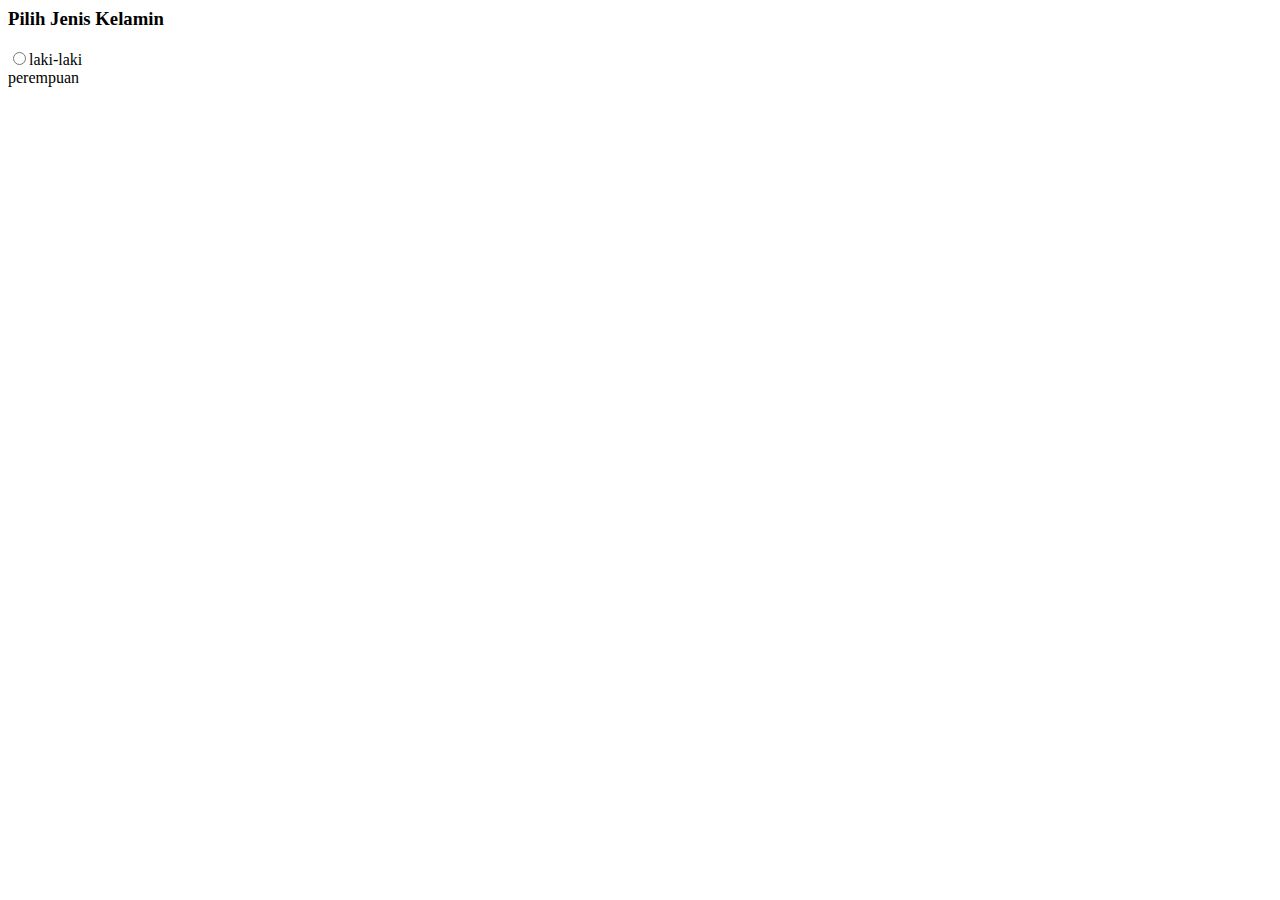
==== index.html @ 97be75cf "index" ====
<html>
    <head>
        <title>
            Latihan User Interface
        </title>
    </head>
    <body>
        <h3>Pilih Jenis Kelamin</h3>
        <form>
            <input type="radio"name="gender"=value"laki-laki">laki-laki </br
            <input type="radio"name="gender"=value"perempuan">perempuan </br
            <input type="submit"value="SIMPAN">
        </form>
    </body>
</html>
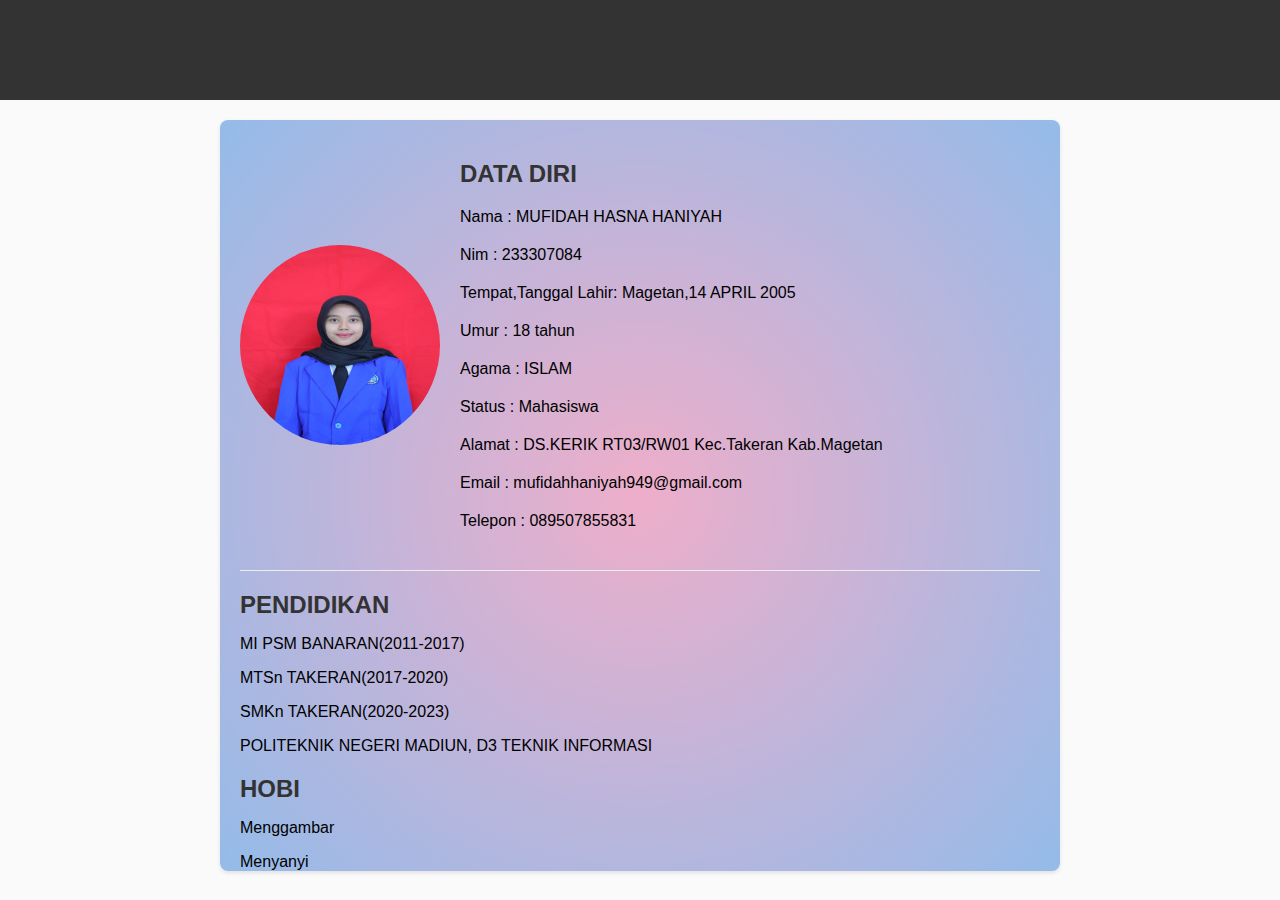
==== commit 12c2c62c: "Tugas belajar variabel html" ====
--- a/index.html
+++ b/index.html
@@ -1,15 +1,96 @@
-<html>
-    <head>
-        <title>
-            Latihan User Interface
-        </title>
-    </head>
-    <body>
-        <h3>Pilih Jenis Kelamin</h3>
-        <form>
-            <input type="radio"name="gender"=value"laki-laki">laki-laki </br
-            <input type="radio"name="gender"=value"perempuan">perempuan </br
-            <input type="submit"value="SIMPAN">
-        </form>
-    </body>
+<!DOCTYPE html>
+<html lang="en">
+<head>
+    <meta charset="UTF-8">
+    <meta http-equiv="X-UA-Compatible" content="IE=edge">
+    <meta name="viewport" content="width=device-width, initial-scale=1.0">
+    <title>Data Diri dan CV</title>
+    <style>
+        body {
+            font-family: Arial, sans-serif;
+            margin: 0;
+            padding: 0;
+            background-color: #fafafa;
+        }
+        header {
+            background-color: #333;
+            color: #fff;
+            text-align: center;
+            padding: 10px 0;
+        }
+        .container {
+            max-width: 800px;
+            margin: 20px auto;
+            padding: 0 20px;
+            background: rgb(238,174,202);
+            background: radial-gradient(circle, rgba(238,174,202,1) 0%, rgba(148,187,233,1) 100%);
+            border-radius: 8px;
+            box-shadow: 0 2px 4px rgba(0, 0, 0, 0.1);
+        }
+        h1, h2 {
+            color: #333;
+        }
+        p {
+            margin-bottom: 20px;
+        }
+        .profile {
+            display: flex;
+            align-items: center;
+            border-bottom: 1px solid #eee;
+            padding: 20px 0;
+        }
+        .profile img {
+            border-radius: 60%;
+            margin-right: 20px;
+            width: 200px;
+            height: 200px;
+        }
+        .profile .details {
+            flex: 1;
+        }
+        .section {
+            margin-top: 20px;
+        }
+        .section h2 {
+            margin-bottom: 10px;
+        }
+        .section p {
+            margin-bottom: 10px;
+        }
+    </style>
+</head>
+<body>
+    <header>
+        <h1>Data Diri dan CV</h1>
+    </header>
+    <div class="container">
+        <div class="profile">
+            <img src="profil.jpeg" alt="Foto Profil">
+            <div class="details">
+                <h2>DATA DIRI</h2>
+                <p>Nama                : MUFIDAH HASNA HANIYAH</p>
+                <p>Nim                 : 233307084</p>
+                <p>Tempat,Tanggal Lahir: Magetan,14 APRIL 2005</p>
+                <p>Umur                : 18 tahun</p>
+                <p>Agama               : ISLAM</p>
+                <p>Status              : Mahasiswa</p>
+                <p>Alamat              : DS.KERIK RT03/RW01 Kec.Takeran Kab.Magetan</p>
+                <p>Email               : mufidahhaniyah949@gmail.com</p>
+                <p>Telepon             : 089507855831</p>
+            </div>
+        </div>
+        <div class="section">
+            <h2>PENDIDIKAN</h2>
+            <p>MI PSM BANARAN(2011-2017)</p>
+            <p>MTSn TAKERAN(2017-2020)</p>
+            <p>SMKn TAKERAN(2020-2023)</p>
+            <p>POLITEKNIK NEGERI MADIUN, D3 TEKNIK INFORMASI</p>
+        </div>
+        <div class="section">
+            <h2>HOBI</h2>
+            <p>Menggambar</p>
+            <p>Menyanyi</p>
+        </div>
+    </div>
+</body>
 </html>